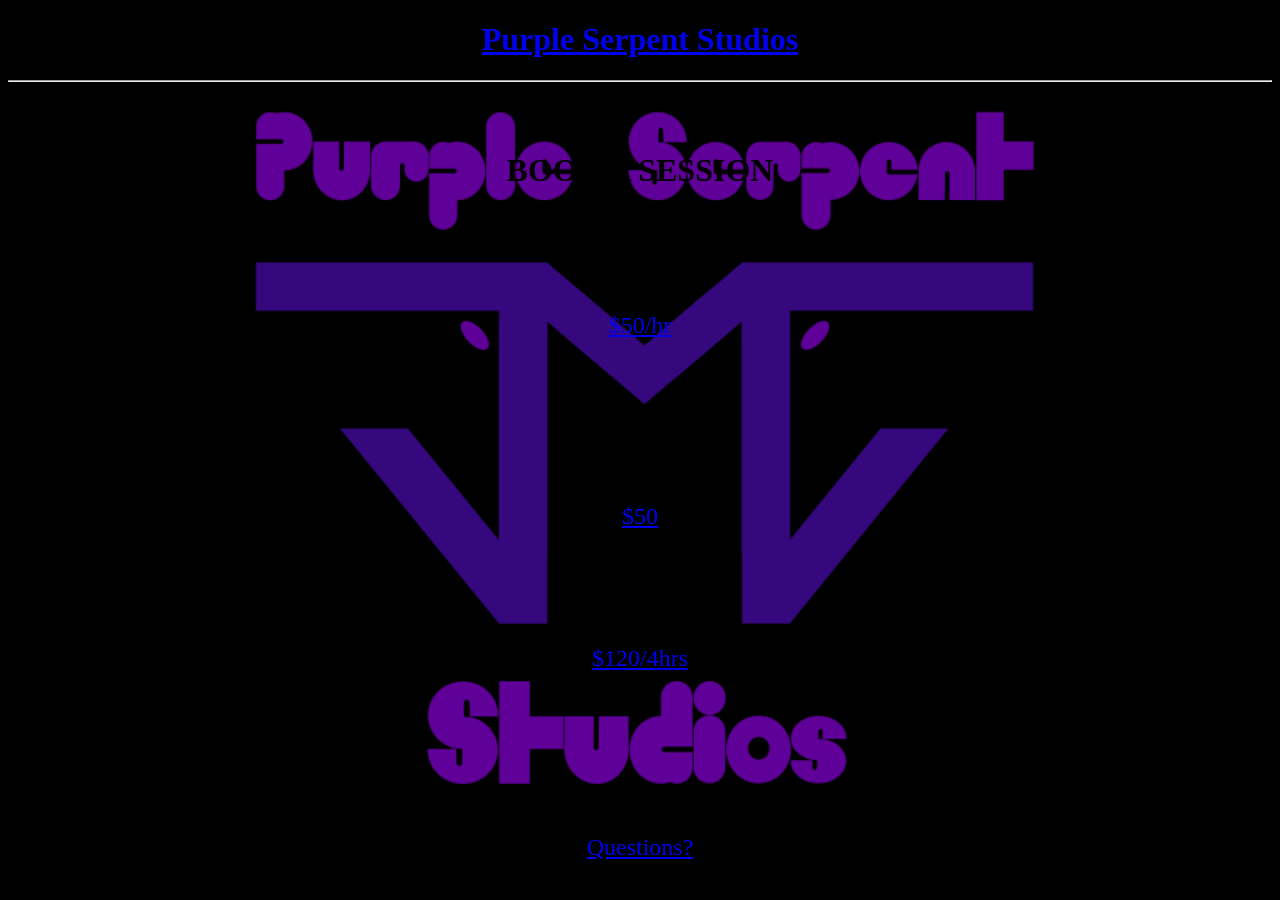
==== PSS Booking.html @ f082c123 "deleted PSS Folder and moved html files outside" ====
<!DOCTYPE html>
<html>
    <head>
        <meta charset="UTF-8">
        <meta name="viewport" content="width=device-width, initial-scale=1.0">
        <link rel="stylesheet" href="/CSS/booking style.css">
        <link rel="icon" type="image/png" href="/Images/JMD_PSS_Logo_Silver_32.png">
        <title>Purple Serpent Studios/Booking</title>
    </head>
    <body>
        <h1><a href="/PSS/PSS Homepage.html">Purple Serpent Studios</a></h1>
        <hr>
        <br>
        <br>
        <h2>BOOK A SESSION</h2>
            <br>
            <br>
            <h3>Recording</h3>
            <div class="rec">
            <a target="_blank" href="https://book.squareup.com/appointments/94jdmfw1x8ookh/location/LKE64WA3DXPCR/services/JQQM762QFSKYYSNHR44FAWLJ" title="Recording">
                $50/hr
            </a>
            </div>
            <br>
            <br>
            <br>
            <h3>Mixing</h3>
            <h4>starting at</h4>
            <div class="mix">
            <a target="_blank" href="https://book.squareup.com/appointments/94jdmfw1x8ookh/location/LKE64WA3DXPCR/services/5MZ2YVQDE5HBG3NLG72KHVE6" title="Mixing">
                $50
            </a>
            </div>
            <br>
            <br>
            <br>
            <h3>Recording Deal</h3>
            <div class="deal">
            <a target="_blank"href="https://book.squareup.com/appointments/94jdmfw1x8ookh/location/LKE64WA3DXPCR/services/37DU7BTAQPP3KODUOJKCSBJA" title="Recording Deal">
                $120/4hrs
            </a>
            </div>
            <br>
            <br>
            <br>
            <br>
            <br>
            <br>
            <br>
            <br>
            <br>
            <footer>
            <div class="qna">
            <a href="/PSS/PSS Contacts.html" title="Questions?">
                Questions?
            </a>
            </div>
            </footer>
    </body>
</html>
---- CSS/booking style.css ----
h1{
    text-align: center;
    color: blueviolet;
} 
body{
    background-color: black;
    background-image: url(/Images/PURPLE\ SERPENT\ STUDIOS\ LOGO\ V2.png);
    background-repeat: no-repeat;
    background-position: center;
    background-attachment: fixed;
    background-size: 1000px 1000px;
} 
h2{
    text-align: center;
    font-size: xx-large;
}
h3{
    text-align: center;
    font-size: larger;
}
h4{
    text-align: center;
    font-size: large;
}
.rec{
    text-align: center;
    font-size: x-large;
}
.mix{
    text-align: center;
    font-size: x-large;
}
.deal{
    text-align: center;
    font-size: x-large;
}
.qna{
    text-align: center;
    font-size: x-large;
}
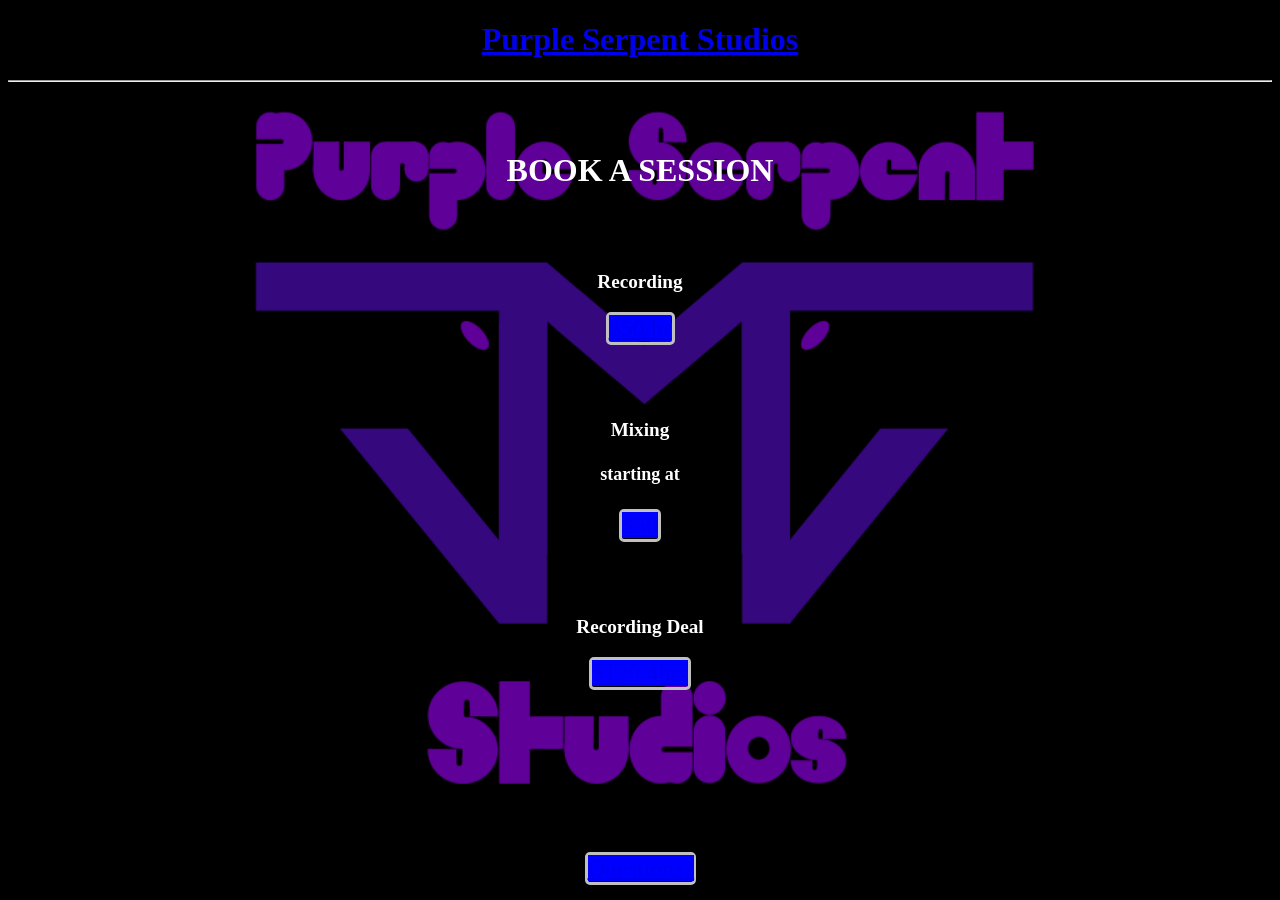
==== commit f64ac382: "Borders for all links" ====
--- a/PSS Booking.html
+++ b/PSS Booking.html
@@ -8,7 +8,7 @@
         <title>Purple Serpent Studios/Booking</title>
     </head>
     <body>
-        <h1><a href="/PSS/PSS Homepage.html">Purple Serpent Studios</a></h1>
+        <h1><a href="/index.html">Purple Serpent Studios</a></h1>
         <hr>
         <br>
         <br>
@@ -17,7 +17,7 @@
             <br>
             <h3>Recording</h3>
             <div class="rec">
-            <a target="_blank" href="https://book.squareup.com/appointments/94jdmfw1x8ookh/location/LKE64WA3DXPCR/services/JQQM762QFSKYYSNHR44FAWLJ" title="Recording">
+            <a target="_blank" id="box1" href="https://book.squareup.com/appointments/94jdmfw1x8ookh/location/LKE64WA3DXPCR/services/JQQM762QFSKYYSNHR44FAWLJ" title="Recording">
                 $50/hr
             </a>
             </div>
@@ -27,7 +27,7 @@
             <h3>Mixing</h3>
             <h4>starting at</h4>
             <div class="mix">
-            <a target="_blank" href="https://book.squareup.com/appointments/94jdmfw1x8ookh/location/LKE64WA3DXPCR/services/5MZ2YVQDE5HBG3NLG72KHVE6" title="Mixing">
+            <a target="_blank" id="box1" href="https://book.squareup.com/appointments/94jdmfw1x8ookh/location/LKE64WA3DXPCR/services/5MZ2YVQDE5HBG3NLG72KHVE6" title="Mixing">
                 $50
             </a>
             </div>
@@ -36,7 +36,7 @@
             <br>
             <h3>Recording Deal</h3>
             <div class="deal">
-            <a target="_blank"href="https://book.squareup.com/appointments/94jdmfw1x8ookh/location/LKE64WA3DXPCR/services/37DU7BTAQPP3KODUOJKCSBJA" title="Recording Deal">
+            <a target="_blank" id="box1" href="https://book.squareup.com/appointments/94jdmfw1x8ookh/location/LKE64WA3DXPCR/services/37DU7BTAQPP3KODUOJKCSBJA" title="Recording Deal">
                 $120/4hrs
             </a>
             </div>
@@ -51,7 +51,7 @@
             <br>
             <footer>
             <div class="qna">
-            <a href="/PSS/PSS Contacts.html" title="Questions?">
+            <a id="box1" href="/PSS Contacts.html" title="Questions?">
                 Questions?
             </a>
             </div>
--- a/CSS/booking style.css
+++ b/CSS/booking style.css
@@ -10,31 +10,57 @@
     background-attachment: fixed;
     background-size: 1000px 1000px;
 } 
+#box1{
+    background-color:blue;
+}
 h2{
     text-align: center;
     font-size: xx-large;
+    color: white;
 }
 h3{
     text-align: center;
     font-size: larger;
+    color: white;
 }
 h4{
     text-align: center;
     font-size: large;
+    color: white;
 }
 .rec{
     text-align: center;
     font-size: x-large;
+    border: 3px solid silver;
+    border-radius: 5px;
+    width: 63px;
+    height: 27px;
+    margin: auto;
 }
 .mix{
     text-align: center;
     font-size: x-large;
+    border: 3px solid silver;
+    border-radius: 5px;
+    width: 36px;
+    height: 27px;
+    margin: auto;
 }
 .deal{
     text-align: center;
     font-size: x-large;
+    border: 3px solid silver;
+    border-radius: 5px;
+    width: 96px;
+    height: 27px;
+    margin: auto;
 }
 .qna{
     text-align: center;
     font-size: x-large;
+    border: 3px solid silver;
+    border-radius: 5px;
+    width: 105px;
+    height: 27px;
+    margin: auto;
 }
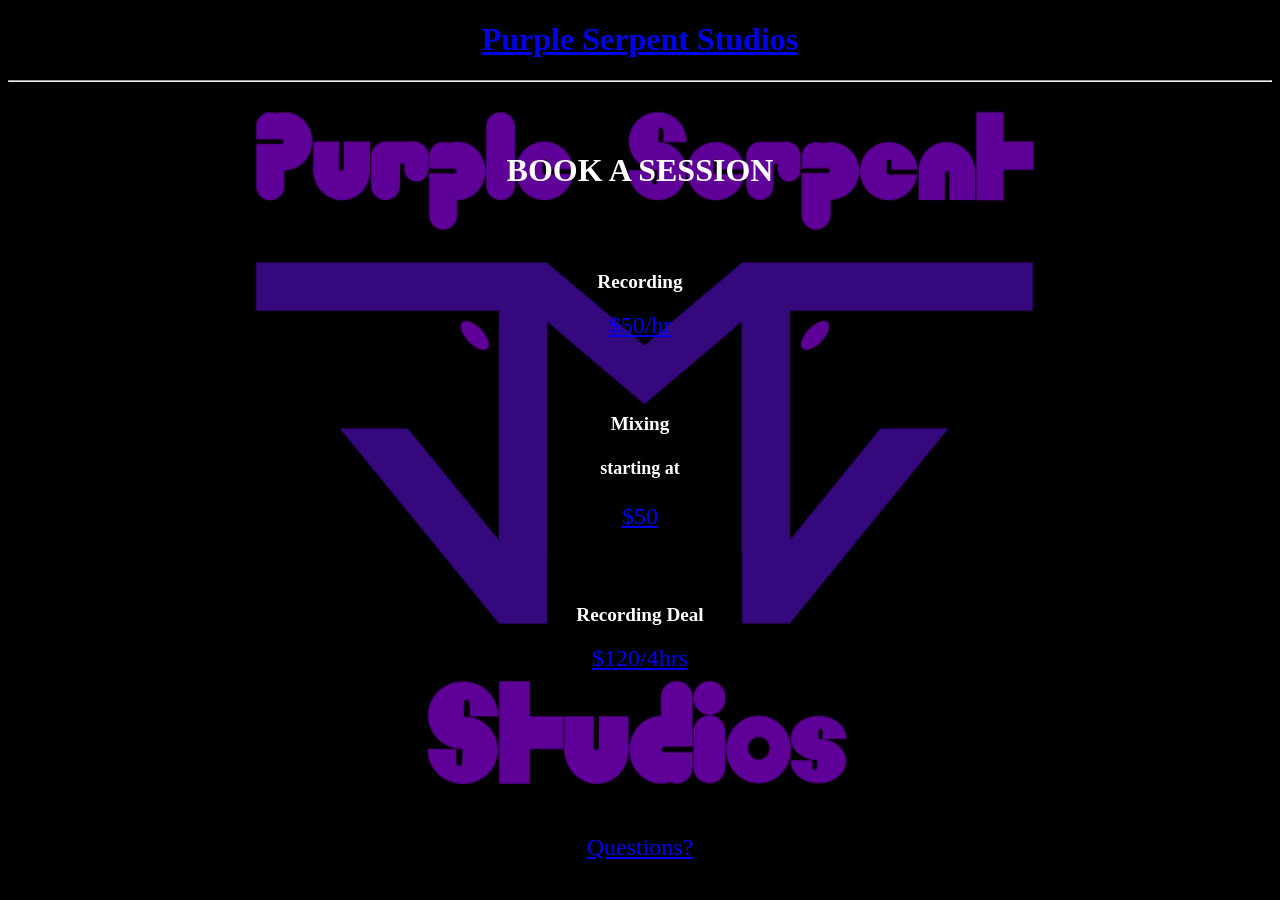
==== commit be513e9b: "refix borders for links" ====
--- a/PSS Booking.html
+++ b/PSS Booking.html
@@ -17,7 +17,7 @@
             <br>
             <h3>Recording</h3>
             <div class="rec">
-            <a target="_blank" id="box1" href="https://book.squareup.com/appointments/94jdmfw1x8ookh/location/LKE64WA3DXPCR/services/JQQM762QFSKYYSNHR44FAWLJ" title="Recording">
+            <a target="_blank" href="https://book.squareup.com/appointments/94jdmfw1x8ookh/location/LKE64WA3DXPCR/services/JQQM762QFSKYYSNHR44FAWLJ" title="Recording">
                 $50/hr
             </a>
             </div>
@@ -27,7 +27,7 @@
             <h3>Mixing</h3>
             <h4>starting at</h4>
             <div class="mix">
-            <a target="_blank" id="box1" href="https://book.squareup.com/appointments/94jdmfw1x8ookh/location/LKE64WA3DXPCR/services/5MZ2YVQDE5HBG3NLG72KHVE6" title="Mixing">
+            <a target="_blank" href="https://book.squareup.com/appointments/94jdmfw1x8ookh/location/LKE64WA3DXPCR/services/5MZ2YVQDE5HBG3NLG72KHVE6" title="Mixing">
                 $50
             </a>
             </div>
@@ -36,7 +36,7 @@
             <br>
             <h3>Recording Deal</h3>
             <div class="deal">
-            <a target="_blank" id="box1" href="https://book.squareup.com/appointments/94jdmfw1x8ookh/location/LKE64WA3DXPCR/services/37DU7BTAQPP3KODUOJKCSBJA" title="Recording Deal">
+            <a target="_blank" href="https://book.squareup.com/appointments/94jdmfw1x8ookh/location/LKE64WA3DXPCR/services/37DU7BTAQPP3KODUOJKCSBJA" title="Recording Deal">
                 $120/4hrs
             </a>
             </div>
@@ -51,7 +51,7 @@
             <br>
             <footer>
             <div class="qna">
-            <a id="box1" href="/PSS Contacts.html" title="Questions?">
+            <a href="/PSS Contacts.html" title="Questions?">
                 Questions?
             </a>
             </div>
--- a/CSS/booking style.css
+++ b/CSS/booking style.css
@@ -10,9 +10,6 @@
     background-attachment: fixed;
     background-size: 1000px 1000px;
 } 
-#box1{
-    background-color:blue;
-}
 h2{
     text-align: center;
     font-size: xx-large;
@@ -31,36 +28,16 @@
 .rec{
     text-align: center;
     font-size: x-large;
-    border: 3px solid silver;
-    border-radius: 5px;
-    width: 63px;
-    height: 27px;
-    margin: auto;
 }
 .mix{
     text-align: center;
     font-size: x-large;
-    border: 3px solid silver;
-    border-radius: 5px;
-    width: 36px;
-    height: 27px;
-    margin: auto;
 }
 .deal{
     text-align: center;
     font-size: x-large;
-    border: 3px solid silver;
-    border-radius: 5px;
-    width: 96px;
-    height: 27px;
-    margin: auto;
 }
 .qna{
     text-align: center;
     font-size: x-large;
-    border: 3px solid silver;
-    border-radius: 5px;
-    width: 105px;
-    height: 27px;
-    margin: auto;
 }
